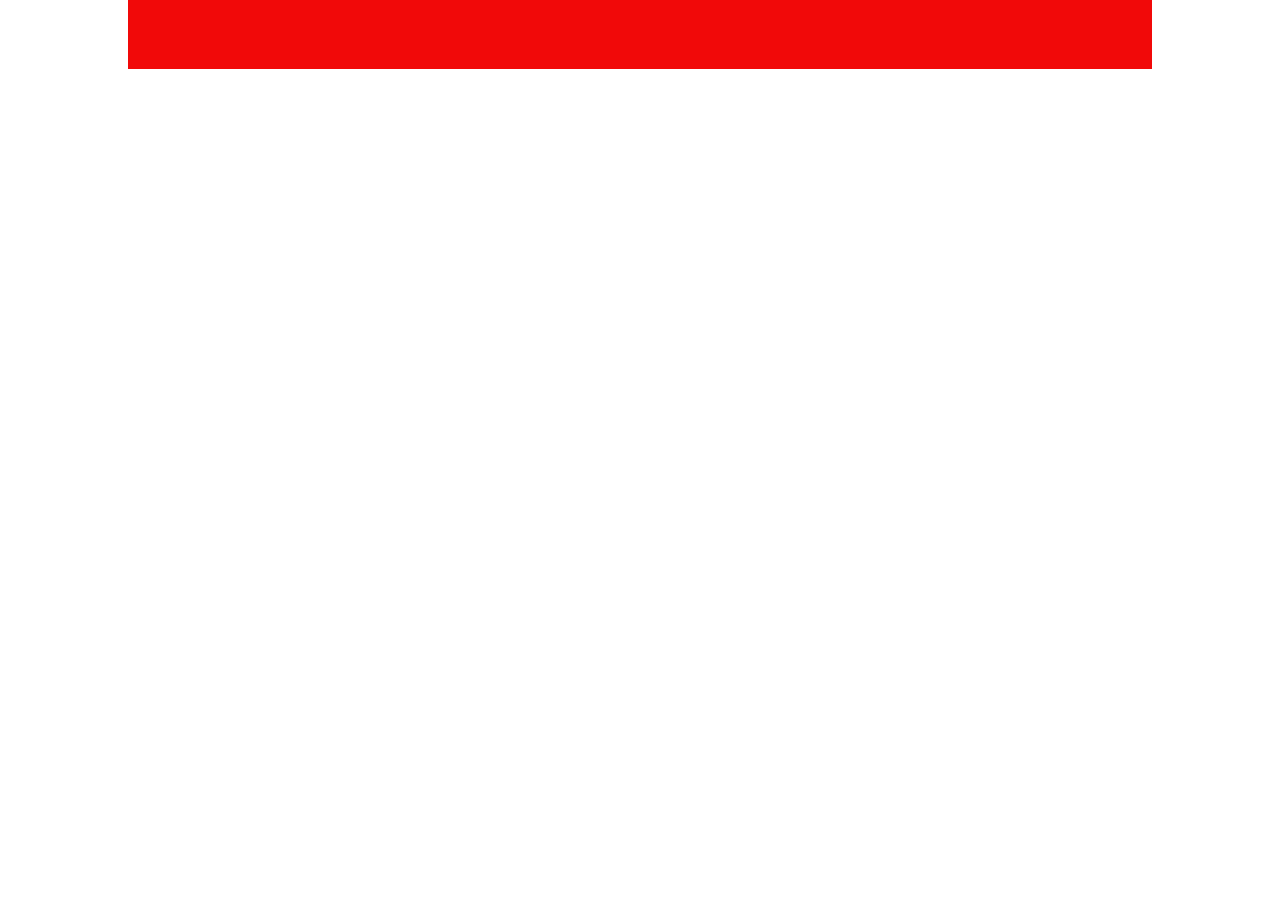
==== Windrain/WebContent/index.html @ 64a1c990 "add project" ====
<!DOCTYPE html>
<html>
<head>
<meta charset="UTF-8">
<title>WINDRRAIN</title>
<link rel="stylesheet" href="css/common.css" />
<link rel="stylesheet" href="css/index.css" /> 		
</head>
<body>
	<div id="wd-header"></div>
	<div id="wd-body"></div>
	<div id="wd-footer"></div>
	<script type="text/javascript" charset="utf-8" src="js/jquery.js"></script>
    <script type="text/javascript" charset="utf-8" src="js/index.js"></script>
</body>
</html>
---- Windrain/WebContent/css/common.css ----
*{padding:0;margin:0;}

body{
	width:1024px;
	height:auto;
	margin:0 auto;
}

#wd-header{
	height:69px;
	width:100%;
	background:#f10909;
}

#wd-body{
	width:100%;
	height:auto;
}

#wd-footer{
	width:100%;
	height:145px;
}
---- Windrain/WebContent/css/index.css ----
*{padding:0;margin:0;}
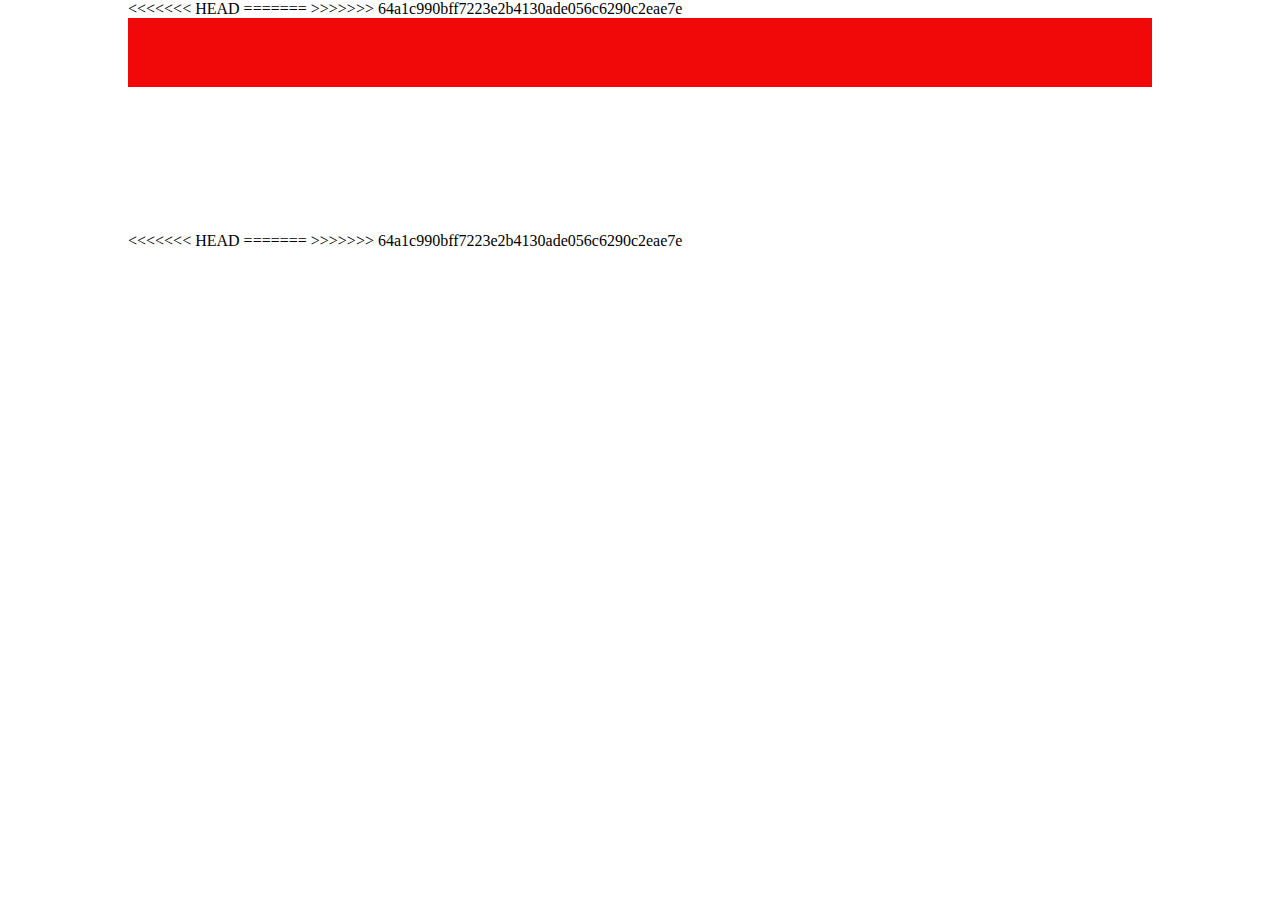
==== commit 5655e997: "Merge branch 'master' of https://github.com/youkanzhao/windrain" ====
--- a/Windrain/WebContent/index.html
+++ b/Windrain/WebContent/index.html
@@ -3,6 +3,11 @@
 <head>
 <meta charset="UTF-8">
 <title>WINDRRAIN</title>
+<<<<<<< HEAD
+<link rel="stylesheet" href="boostrap/css/bootstrap.min.css" />
+<link rel="stylesheet" href="boostrap/css/bootstrap-responsive.min.css" />
+=======
+>>>>>>> 64a1c990bff7223e2b4130ade056c6290c2eae7e
 <link rel="stylesheet" href="css/common.css" />
 <link rel="stylesheet" href="css/index.css" /> 		
 </head>
@@ -11,6 +16,10 @@
 	<div id="wd-body"></div>
 	<div id="wd-footer"></div>
 	<script type="text/javascript" charset="utf-8" src="js/jquery.js"></script>
+<<<<<<< HEAD
+	<script type="text/javascript" charset="utf-8" src="bootstrap/js/bootstrap.min.js"></script>
+=======
+>>>>>>> 64a1c990bff7223e2b4130ade056c6290c2eae7e
     <script type="text/javascript" charset="utf-8" src="js/index.js"></script>
 </body>
 </html>--- a/Windrain/WebContent/css/common.css
+++ b/Windrain/WebContent/css/common.css
@@ -1,5 +1,3 @@
-*{padding:0;margin:0;}
-
 body{
 	width:1024px;
 	height:auto;
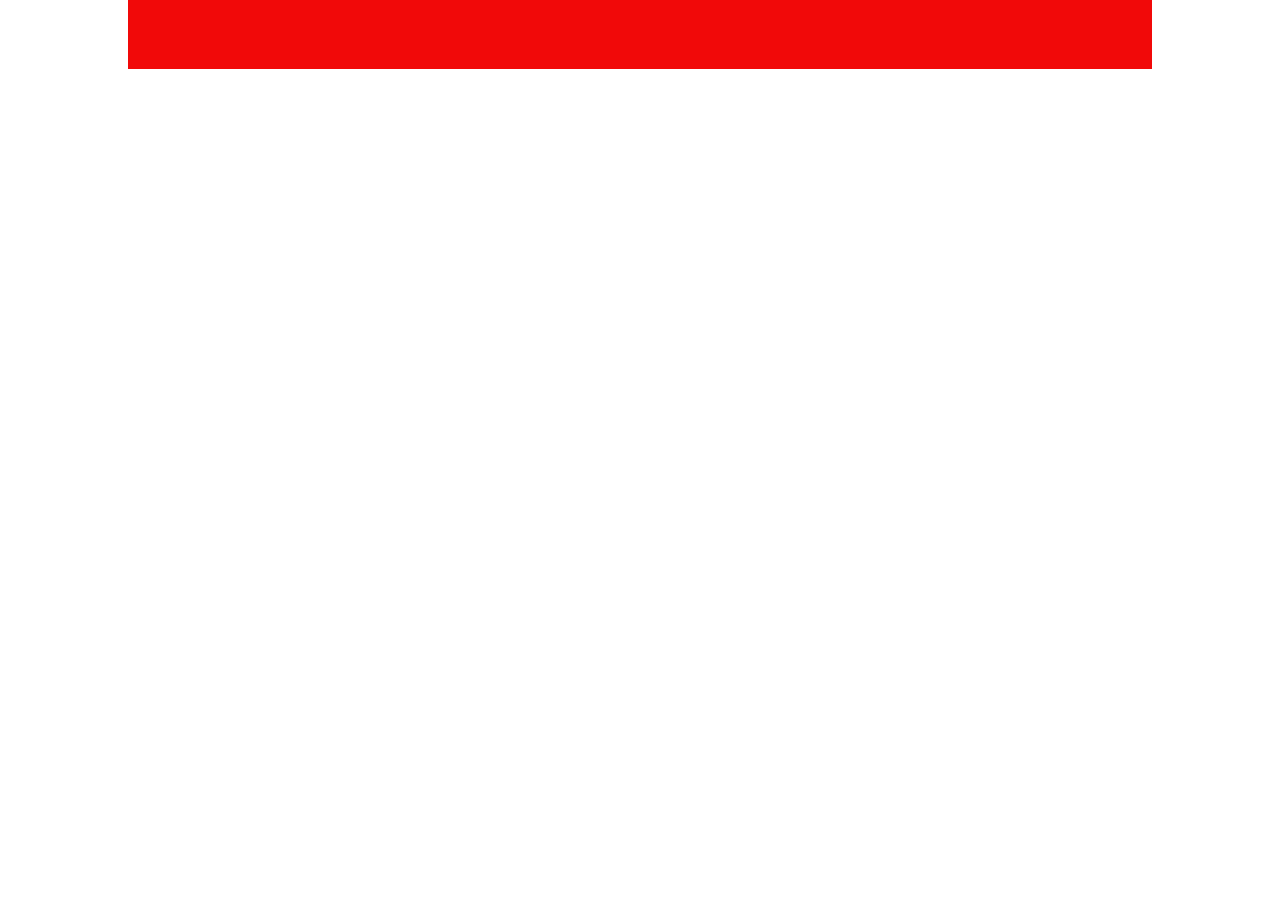
==== commit 242f0fb2: "add bootstrap" ====
--- a/Windrain/WebContent/index.html
+++ b/Windrain/WebContent/index.html
@@ -3,11 +3,8 @@
 <head>
 <meta charset="UTF-8">
 <title>WINDRRAIN</title>
-<<<<<<< HEAD
 <link rel="stylesheet" href="boostrap/css/bootstrap.min.css" />
 <link rel="stylesheet" href="boostrap/css/bootstrap-responsive.min.css" />
-=======
->>>>>>> 64a1c990bff7223e2b4130ade056c6290c2eae7e
 <link rel="stylesheet" href="css/common.css" />
 <link rel="stylesheet" href="css/index.css" /> 		
 </head>
@@ -16,10 +13,7 @@
 	<div id="wd-body"></div>
 	<div id="wd-footer"></div>
 	<script type="text/javascript" charset="utf-8" src="js/jquery.js"></script>
-<<<<<<< HEAD
 	<script type="text/javascript" charset="utf-8" src="bootstrap/js/bootstrap.min.js"></script>
-=======
->>>>>>> 64a1c990bff7223e2b4130ade056c6290c2eae7e
     <script type="text/javascript" charset="utf-8" src="js/index.js"></script>
 </body>
 </html>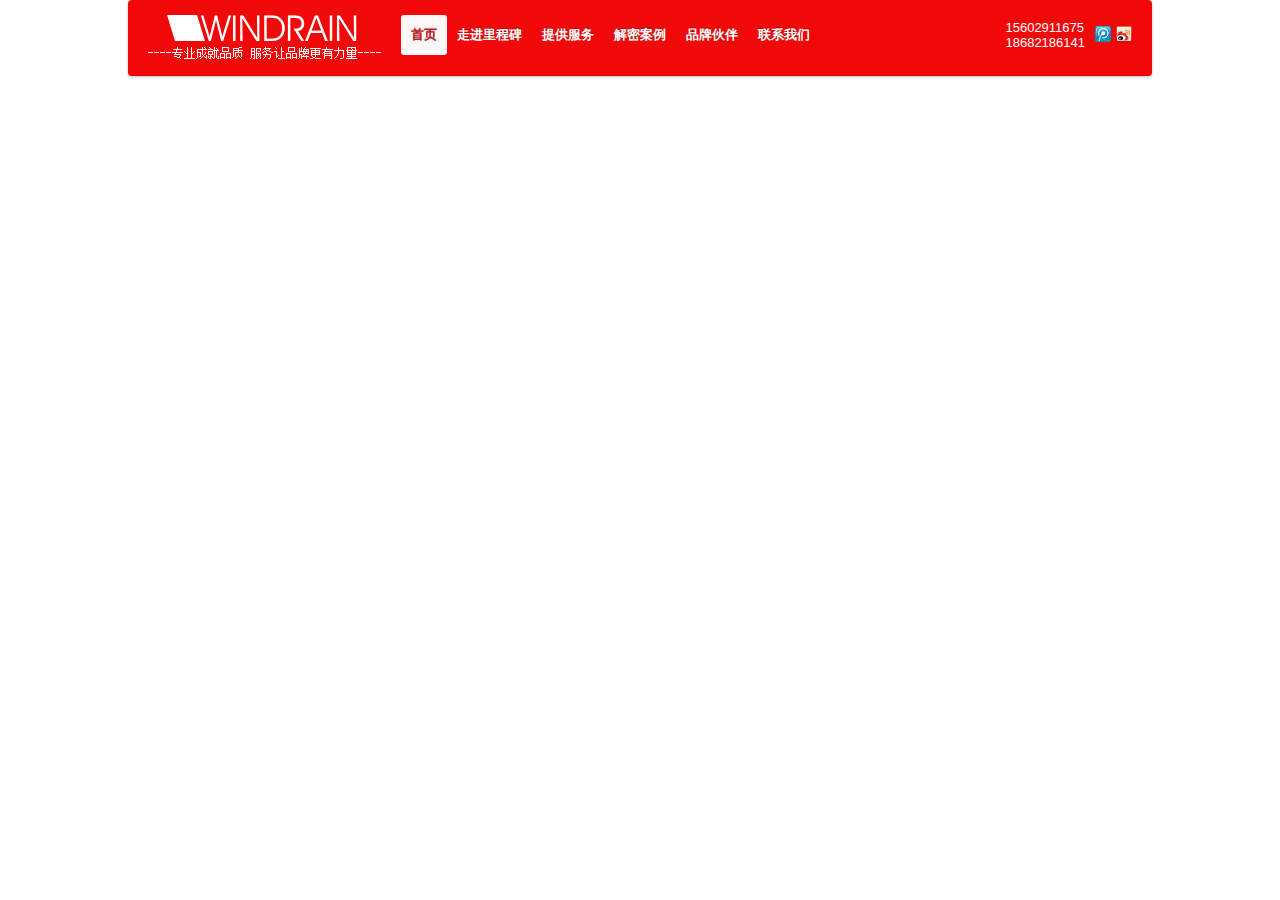
==== commit ae85cfaf: "update" ====
--- a/Windrain/WebContent/index.html
+++ b/Windrain/WebContent/index.html
@@ -3,17 +3,44 @@
 <head>
 <meta charset="UTF-8">
 <title>WINDRRAIN</title>
-<link rel="stylesheet" href="boostrap/css/bootstrap.min.css" />
-<link rel="stylesheet" href="boostrap/css/bootstrap-responsive.min.css" />
+<link rel="stylesheet" href="bootstrap/css/bootstrap.min.css" />
+<link rel="stylesheet" href="bootstrap/css/bootstrap-responsive.min.css" />
 <link rel="stylesheet" href="css/common.css" />
-<link rel="stylesheet" href="css/index.css" /> 		
+<link rel="stylesheet" href="css/index.css" />
 </head>
 <body>
-	<div id="wd-header"></div>
+	<div id="wd-header">
+		<div class="navbar">
+			<div class="navbar-inner">
+				<div class="container">
+					<a class="btn btn-navbar" data-toggle="collapse"
+						data-target=".nav-collapse"> <span class="icon-bar"></span> <span
+						class="icon-bar"></span> <span class="icon-bar"></span>
+					</a> <a class="brand" href="#"><img alt="windrain8" src="img/logo.png"></a>
+					<div class="nav-collapse">
+						<ul class="nav">
+							<li class="active"><a href="#">首页</a></li>
+							<li><a href="#">走进里程碑</a></li>
+							<li><a href="#">提供服务</a></li>
+							<li><a href="#">解密案例</a></li>
+							<li><a href="#">品牌伙伴</a></li>
+							<li><a href="#">联系我们</a></li>
+						</ul>
+						<a href="#" class="wb-sina"></a>
+						<a href="#" class="wb-qq"></a>
+						<ul class="phone">
+							<li>15602911675</li>
+							<li>18682186141</li>
+						</ul>
+					</div>
+				</div>
+			</div>
+		</div>
+	</div>
 	<div id="wd-body"></div>
 	<div id="wd-footer"></div>
 	<script type="text/javascript" charset="utf-8" src="js/jquery.js"></script>
 	<script type="text/javascript" charset="utf-8" src="bootstrap/js/bootstrap.min.js"></script>
-    <script type="text/javascript" charset="utf-8" src="js/index.js"></script>
+	<script type="text/javascript" charset="utf-8" src="js/index.js"></script>
 </body>
 </html>--- a/Windrain/WebContent/css/common.css
+++ b/Windrain/WebContent/css/common.css
@@ -5,11 +5,72 @@
 }
 
 #wd-header{
-	height:69px;
+	height:auto;
 	width:100%;
+}
+
+#wd-header .navbar-inner{
+	padding-top:5px;
+	padding-bottom:5px;
 	background:#f10909;
 }
 
+#wd-header .navbar-inner a{
+	font-weight:bold;
+	color:#fff;
+}
+
+#wd-header .navbar-inner a:hover{
+	color:#fcc;
+}
+
+#wd-header .wb-sina{
+	height:16px;
+	width:16px;
+	background-image:url("../img/wb-sina.png");
+	float:right;
+	margin-top:11px;
+}
+
+#wd-header .wb-qq{
+	height:16px;
+	width:16px;
+	background-image:url("../img/wb-qq.png");
+	float:right;
+	margin-right:5px;
+	margin-top:11px;
+}
+
+#wd-header .phone{
+	float:right;
+	margin-right:10px;
+	margin-top:5px;
+}
+
+#wd-header .phone li{
+	height:15px;
+	line-height:15px;
+	text-align:left;
+	list-style:none;
+	padding:0px;
+	margin:0px;
+	color:#fff;
+}
+
+
+#wd-header .active a{
+	background:#fef8fa;
+	border-radius: 3px;
+	color:#c41617;
+}
+
+#wd-header .active a:hover{
+	color:#c41617;
+}
+
+#wd-header .nav-collapse{
+	margin-top:10px;
+}
 #wd-body{
 	width:100%;
 	height:auto;
